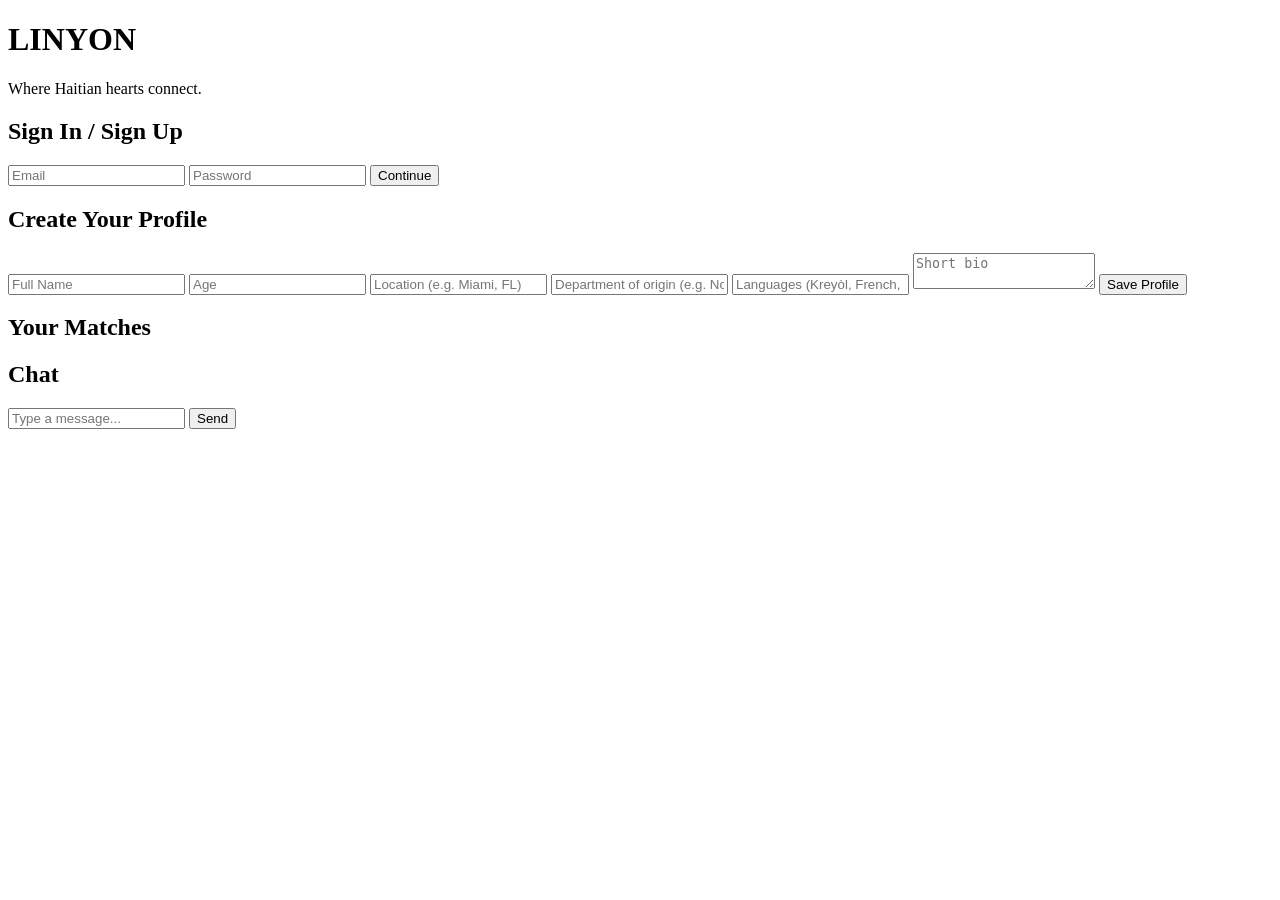
==== index.html @ 606dc89b "Rename index.html.txt to index.html" ====
<!DOCTYPE html>
<html lang="en">
<head>
  <meta charset="UTF-8" />
  <title>Linyon – Haitian Dating App</title>
  <link rel="stylesheet" href="style.css" />
</head>
<body>
  <header>
    <h1>LINYON</h1>
    <p>Where Haitian hearts connect.</p>
  </header>

  <main>
    <!-- Auth Section -->
    <section id="auth-section">
      <h2>Sign In / Sign Up</h2>
      <input id="emailInput" type="email" placeholder="Email" />
      <input id="passwordInput" type="password" placeholder="Password" />
      <button id="loginBtn">Continue</button>
    </section>

    <!-- Profile Setup -->
    <section id="profile-section" class="hidden">
      <h2>Create Your Profile</h2>
      <input id="nameInput" type="text" placeholder="Full Name" />
      <input id="ageInput" type="number" placeholder="Age" />
      <input id="locationInput" type="text" placeholder="Location (e.g. Miami, FL)" />
      <input id="departmentInput" type="text" placeholder="Department of origin (e.g. Nord)" />
      <input id="languagesInput" type="text" placeholder="Languages (Kreyòl, French, English)" />
      <textarea id="bioInput" placeholder="Short bio"></textarea>
      <button id="saveProfileBtn">Save Profile</button>
    </section>

    <!-- Matches -->
    <section id="matches-section" class="hidden">
      <h2>Your Matches</h2>
      <div id="matchesList"></div>
    </section>

    <!-- Chat -->
    <section id="chat-section" class="hidden">
      <h2>Chat</h2>
      <div id="chatHeader"></div>
      <div id="chatMessages"></div>
      <input id="chatInput" type="text" placeholder="Type a message..." />
      <button id="sendMsgBtn">Send</button>
    </section>
  </main>

  <script src="app.js"></script>
</body>
</html>
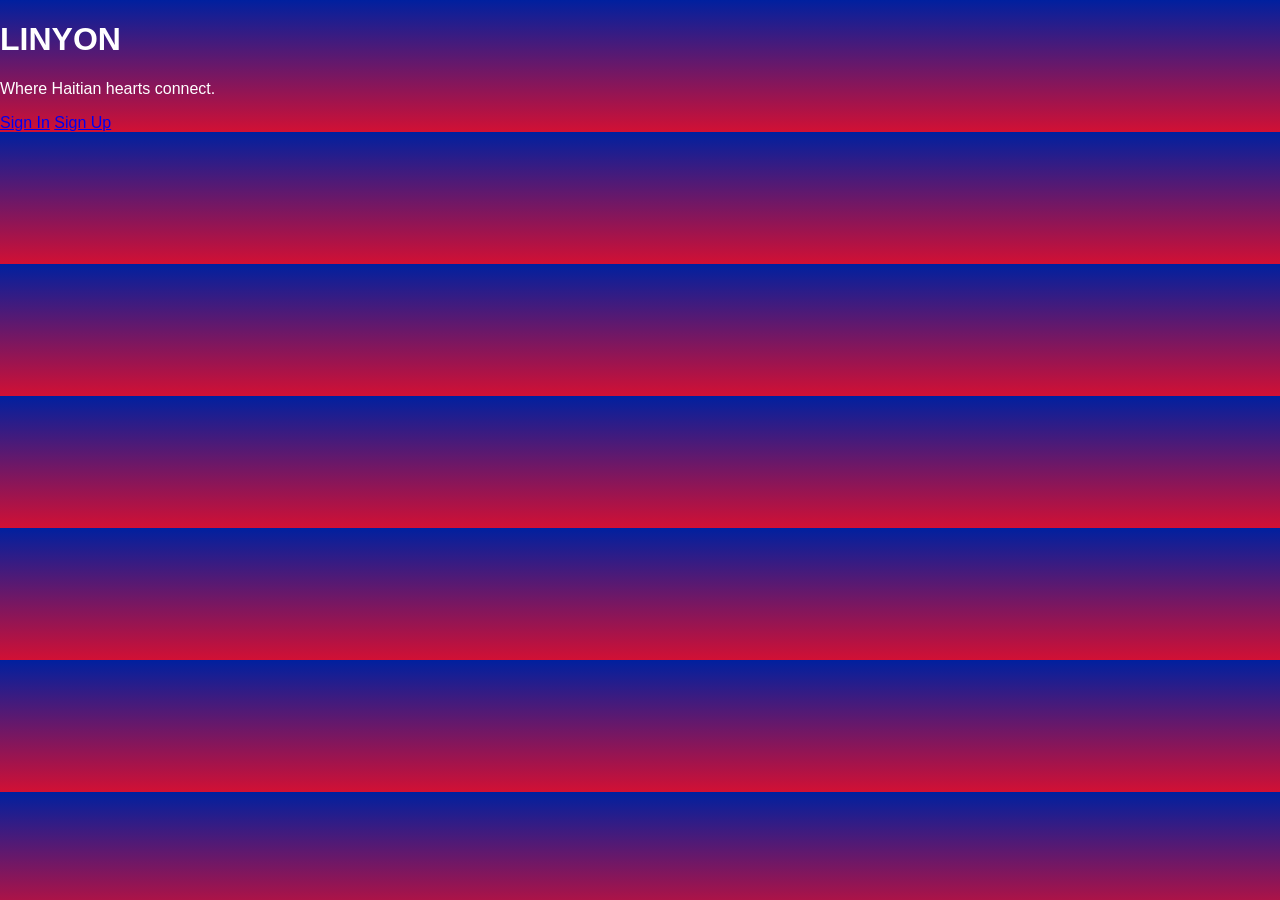
==== commit 41b81e51: "Revise index.html for homepage layout" ====
--- a/index.html
+++ b/index.html
@@ -1,53 +1,16 @@
 <!DOCTYPE html>
-<html lang="en">
+<html>
 <head>
-  <meta charset="UTF-8" />
-  <title>Linyon – Haitian Dating App</title>
-  <link rel="stylesheet" href="style.css" />
+    <title>Linyon – Home</title>
+    <link rel="stylesheet" href="style.css">
 </head>
 <body>
-  <header>
     <h1>LINYON</h1>
     <p>Where Haitian hearts connect.</p>
-  </header>
 
-  <main>
-    <!-- Auth Section -->
-    <section id="auth-section">
-      <h2>Sign In / Sign Up</h2>
-      <input id="emailInput" type="email" placeholder="Email" />
-      <input id="passwordInput" type="password" placeholder="Password" />
-      <button id="loginBtn">Continue</button>
-    </section>
-
-    <!-- Profile Setup -->
-    <section id="profile-section" class="hidden">
-      <h2>Create Your Profile</h2>
-      <input id="nameInput" type="text" placeholder="Full Name" />
-      <input id="ageInput" type="number" placeholder="Age" />
-      <input id="locationInput" type="text" placeholder="Location (e.g. Miami, FL)" />
-      <input id="departmentInput" type="text" placeholder="Department of origin (e.g. Nord)" />
-      <input id="languagesInput" type="text" placeholder="Languages (Kreyòl, French, English)" />
-      <textarea id="bioInput" placeholder="Short bio"></textarea>
-      <button id="saveProfileBtn">Save Profile</button>
-    </section>
-
-    <!-- Matches -->
-    <section id="matches-section" class="hidden">
-      <h2>Your Matches</h2>
-      <div id="matchesList"></div>
-    </section>
-
-    <!-- Chat -->
-    <section id="chat-section" class="hidden">
-      <h2>Chat</h2>
-      <div id="chatHeader"></div>
-      <div id="chatMessages"></div>
-      <input id="chatInput" type="text" placeholder="Type a message..." />
-      <button id="sendMsgBtn">Send</button>
-    </section>
-  </main>
-
-  <script src="app.js"></script>
+    <div class="buttons">
+        <a href="login.html">Sign In</a>
+        <a href="signup.html">Sign Up</a>
+    </div>
 </body>
 </html>
--- a/style.css
+++ b/style.css
@@ -0,0 +1,79 @@
+body {
+  font-family: sans-serif;
+  background: linear-gradient(to bottom, #00209f, #d21034);
+  color: #fff;
+  margin: 0;
+  padding: 0;
+}
+
+header {
+  text-align: center;
+  padding: 1.5rem;
+}
+
+main {
+  max-width: 500px;
+  margin: 0 auto;
+  background: rgba(0, 0, 0, 0.4);
+  padding: 1.5rem;
+  border-radius: 12px;
+}
+
+section {
+  margin-bottom: 1.5rem;
+}
+
+input, textarea, button {
+  width: 100%;
+  padding: 0.75rem;
+  margin: 0.4rem 0;
+  border-radius: 8px;
+  border: none;
+}
+
+button {
+  background: #ffd700;
+  color: #000;
+  font-weight: bold;
+  cursor: pointer;
+}
+
+.hidden {
+  display: none;
+}
+
+.match-card {
+  background: rgba(255, 255, 255, 0.1);
+  padding: 0.75rem;
+  border-radius: 8px;
+  margin-bottom: 0.5rem;
+}
+
+#chatMessages {
+  background: rgba(0, 0, 0, 0.3);
+  min-height: 150px;
+  max-height: 250px;
+  overflow-y: auto;
+  padding: 0.5rem;
+  border-radius: 8px;
+  margin-bottom: 0.5rem;
+}
+
+.chat-message {
+  margin-bottom: 0.4rem;
+}
+
+.chat-message.me {
+  text-align: right;
+  color: #ffd700;
+}
+
+.chat-message.them {
+  text-align: left;
+  color: #fff;
+}
+
+#chatHeader {
+  margin-bottom: 0.5rem;
+  font-weight: bold;
+}
